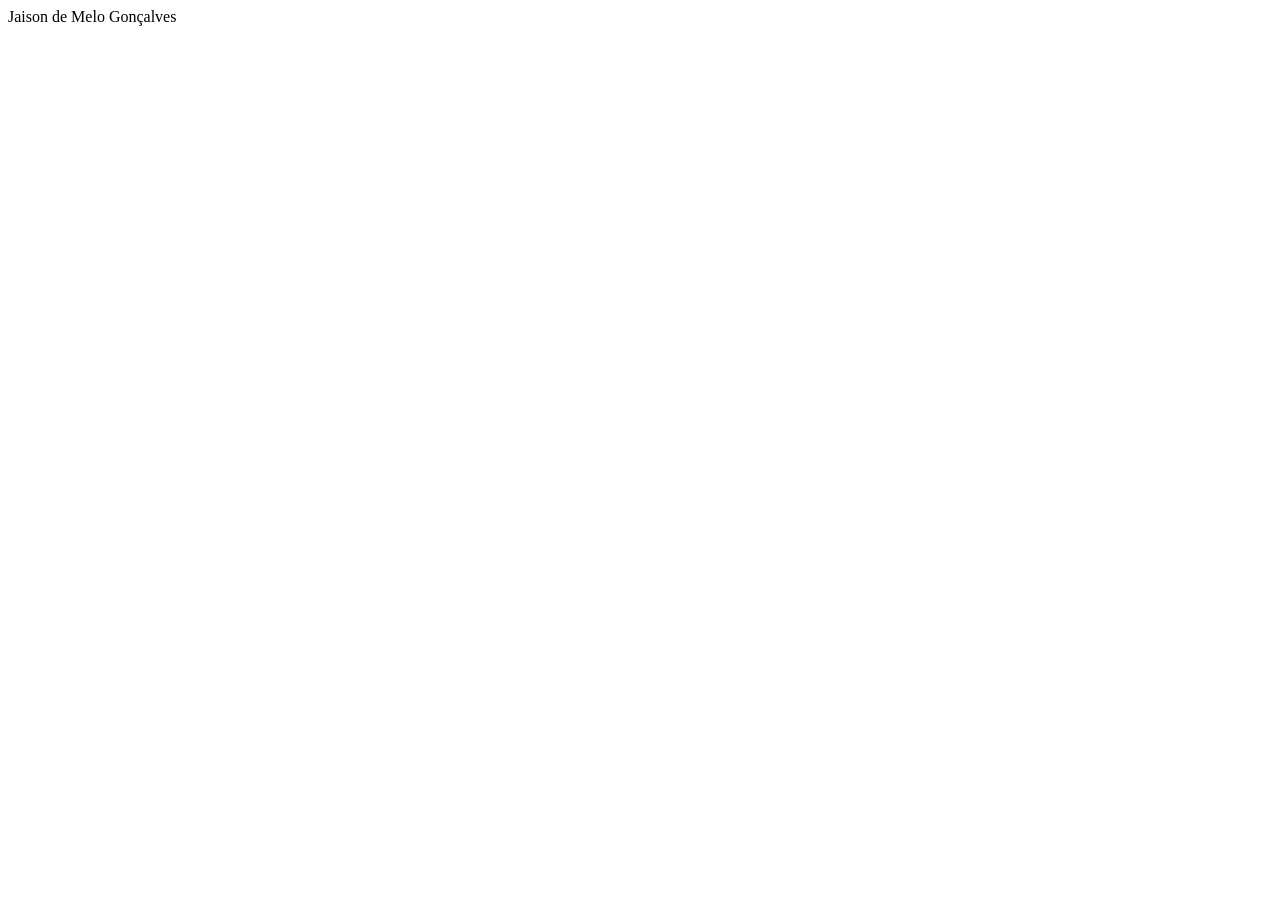
==== front/index.html @ 9f30e6d1 "estrutura" ====
<!DOCTYPE html>
<html lang="en">
<head>
    <meta charset="UTF-8">
    <meta http-equiv="X-UA-Compatible" content="IE=edge">
    <meta name="viewport" content="width=device-width, initial-scale=1.0">
    <title>Jaison de Melo</title>
</head>
<body>
    Jaison de Melo Gonçalves
</body>
</html>
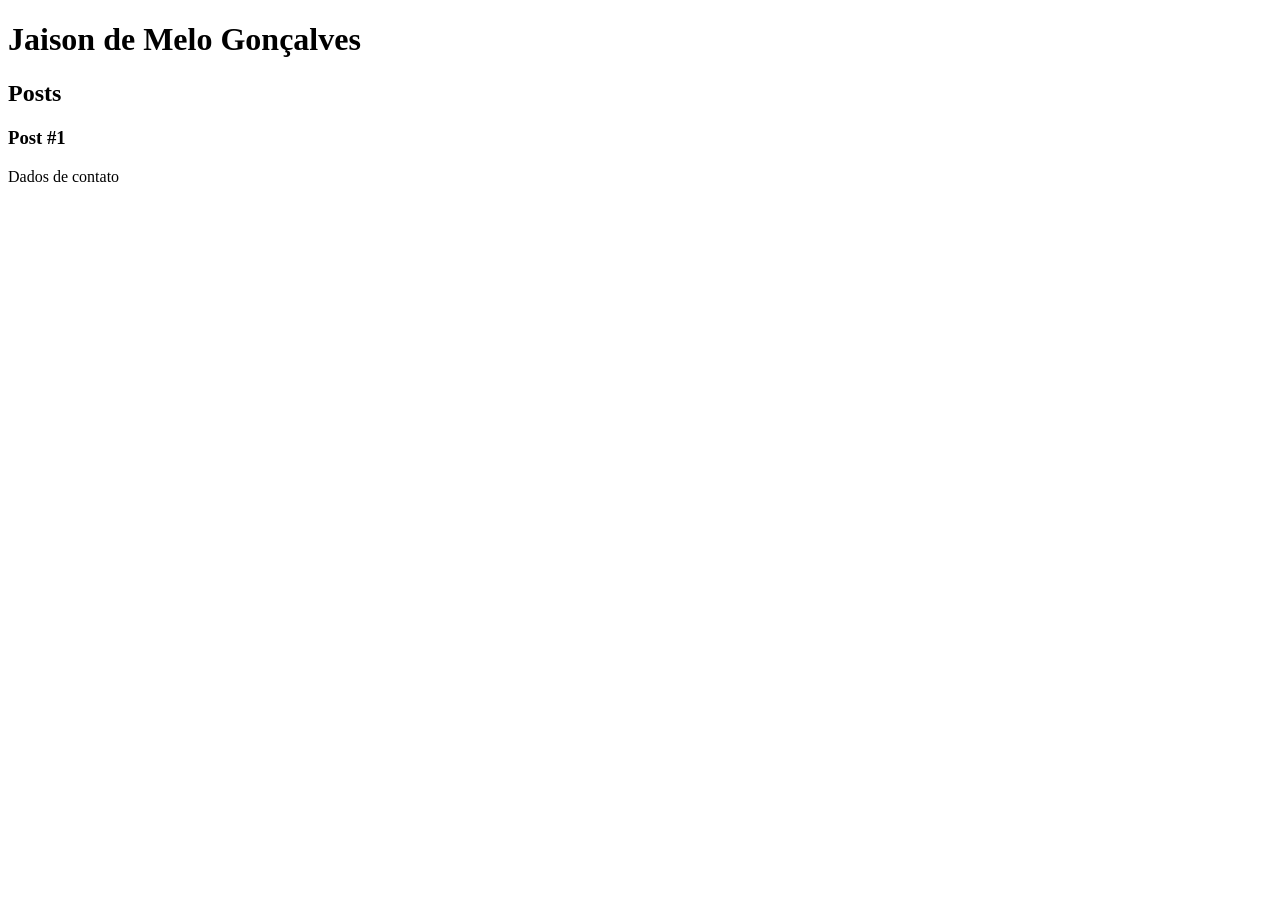
==== commit b30d0a74: "semântica parte 1" ====
--- a/front/index.html
+++ b/front/index.html
@@ -7,6 +7,27 @@
     <title>Jaison de Melo</title>
 </head>
 <body>
-    Jaison de Melo Gonçalves
+    <header>
+        <h1>
+            Jaison de Melo Gonçalves
+        </h1>
+    </header>
+    <section>
+        <header>
+            <h2>
+                Posts
+            </h2>
+        </header>
+        <article>
+            <header>
+                <h3>
+                    Post #1
+                </h3>
+            </header>
+        </article>
+    </section>
+    <footer>
+        Dados de contato
+    </footer>
 </body>
 </html>
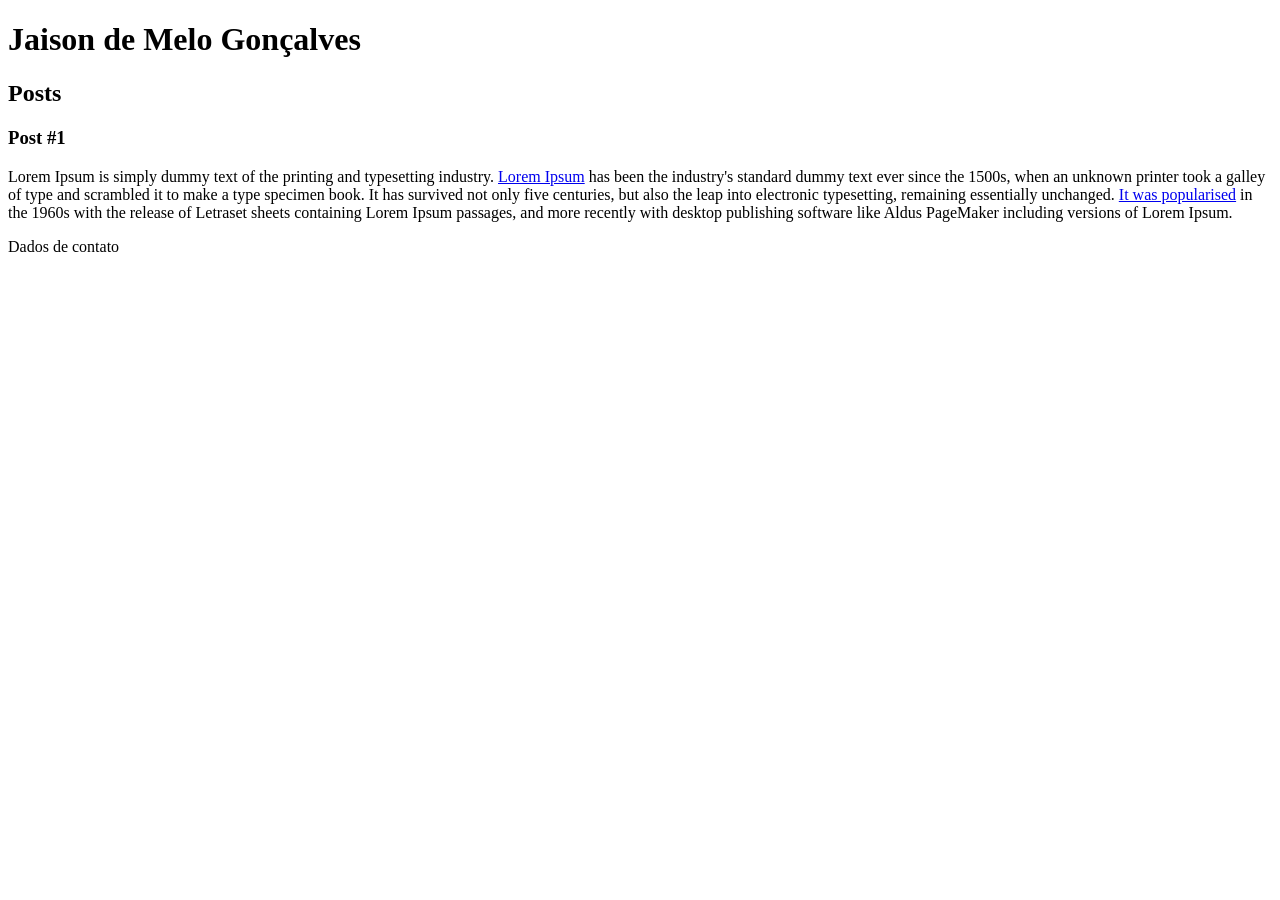
==== commit 1d2122e5: "tags para links" ====
--- a/front/index.html
+++ b/front/index.html
@@ -24,6 +24,20 @@
                     Post #1
                 </h3>
             </header>
+            <p>
+                Lorem Ipsum is simply dummy text of the printing and 
+                typesetting industry. 
+                <a href="https://www.linkedin.com/in/jaison-de-melo-gon%C3%A7alves-42095666/" target="_blank"> Lorem Ipsum</a> has been the industry's 
+                standard dummy text ever since the 1500s, when an unknown 
+                printer took a galley of type and scrambled it to make a 
+                type specimen book. It has survived not only five centuries,
+                 but also the leap into electronic typesetting, remaining 
+                 essentially unchanged. <a href="mailto:jaisonmelo@gmail.com" >It was popularised</a> in the 1960s 
+                 with the release of Letraset sheets containing 
+                 Lorem Ipsum passages, and more recently with desktop 
+                 publishing software like Aldus PageMaker including 
+                 versions of Lorem Ipsum.
+            </p>
         </article>
     </section>
     <footer>
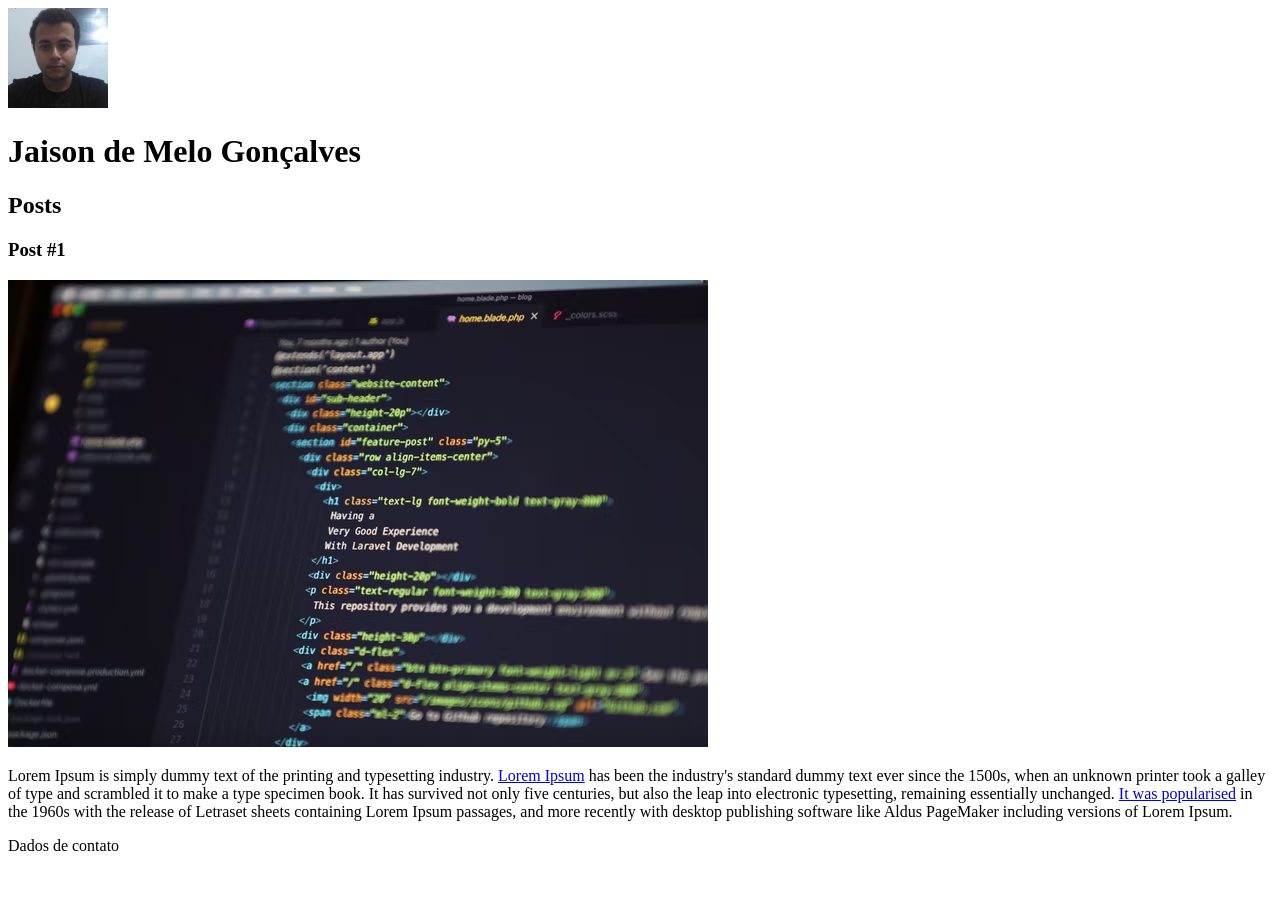
==== commit 57157930: "tag para img" ====
--- a/front/index.html
+++ b/front/index.html
@@ -8,6 +8,7 @@
 </head>
 <body>
     <header>
+        <img src="../media/1532538958961.jpg" style="width: 100px; heigth: 100px" alt="foto autor">
         <h1>
             Jaison de Melo Gonçalves
         </h1>
@@ -23,6 +24,7 @@
                 <h3>
                     Post #1
                 </h3>
+                <img src="../media/photo-1607706189992-eae578626c86.avif" alt="Editor de texto contendo código html">
             </header>
             <p>
                 Lorem Ipsum is simply dummy text of the printing and 
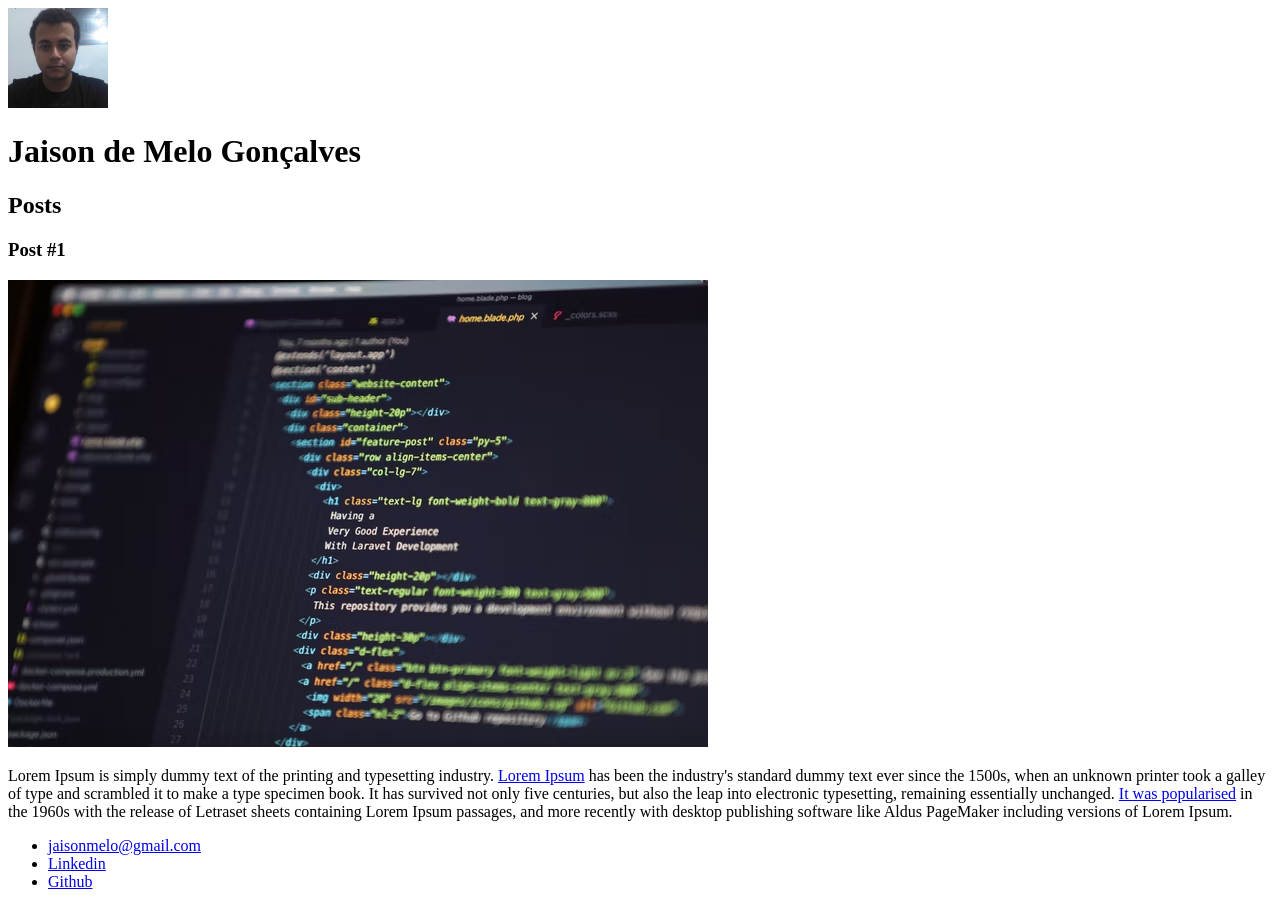
==== commit d8a502fc: "tags de listas" ====
--- a/front/index.html
+++ b/front/index.html
@@ -43,7 +43,23 @@
         </article>
     </section>
     <footer>
-        Dados de contato
+        <ul>
+            <li>
+                <a href="mailto:jaisonmelo@gmail.com">
+                    jaisonmelo@gmail.com 
+                </a>
+            </li>
+            <li>
+                <a href="https://www.linkedin.com/in/jaison-de-melo-gon%C3%A7alves-42095666/" target="_blank">
+                    Linkedin 
+                </a>
+            </li>
+            <li>
+                <a href="https://github.com/jaisonmelo" target="_blank">
+                   Github
+                </a>
+            </li>
+        </ul>
     </footer>
 </body>
 </html>
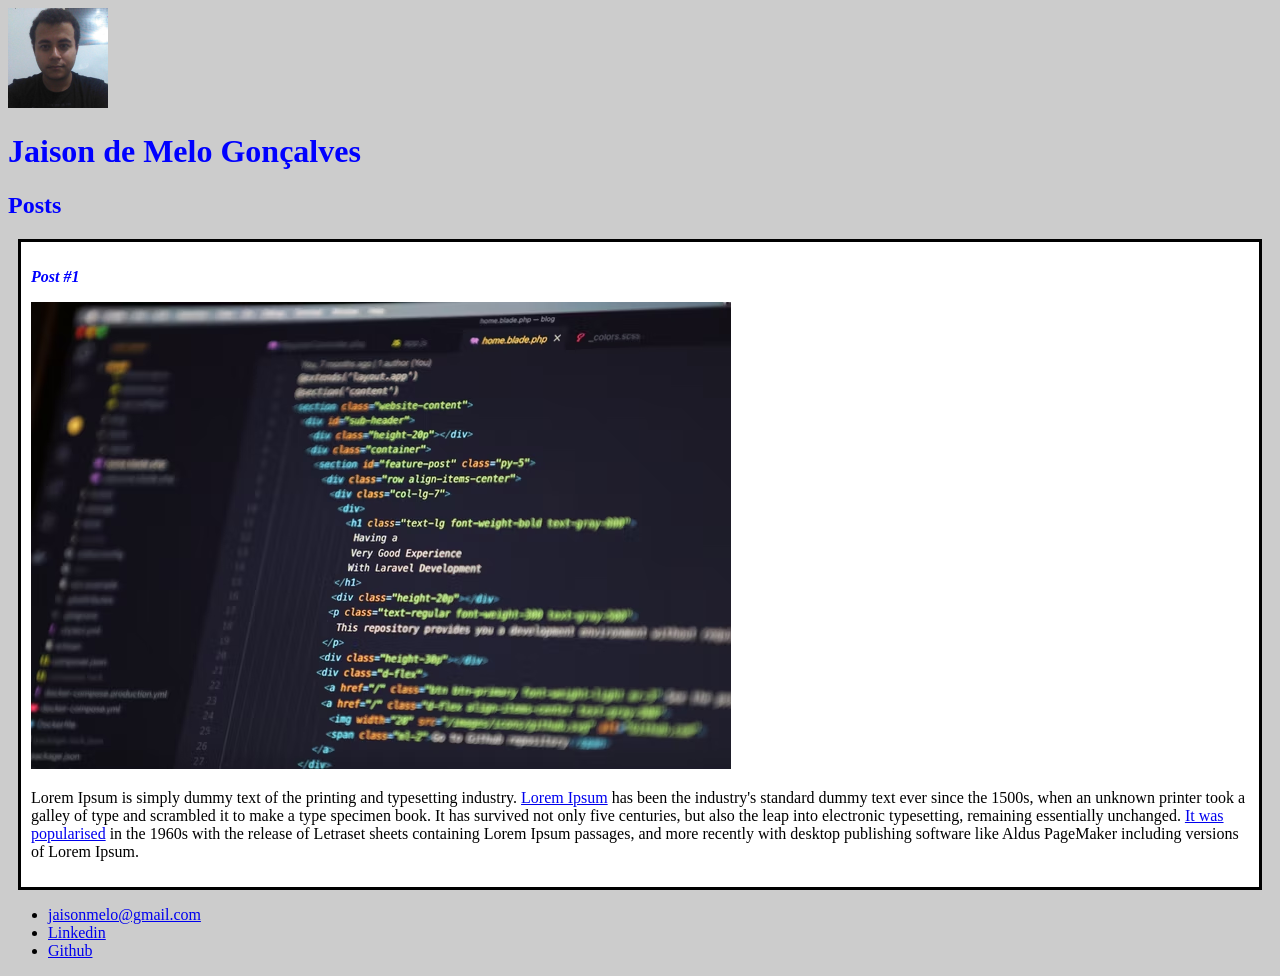
==== commit 6d3bf42b: "introdução ao css" ====
--- a/front/index.html
+++ b/front/index.html
@@ -5,23 +5,24 @@
     <meta http-equiv="X-UA-Compatible" content="IE=edge">
     <meta name="viewport" content="width=device-width, initial-scale=1.0">
     <title>Jaison de Melo</title>
+    <link rel="stylesheet" href="style.css">
 </head>
 <body>
     <header>
         <img src="../media/1532538958961.jpg" style="width: 100px; heigth: 100px" alt="foto autor">
-        <h1>
+        <h1 id="title">
             Jaison de Melo Gonçalves
         </h1>
     </header>
     <section>
         <header>
-            <h2>
+            <h2 class="subTitle">
                 Posts
             </h2>
         </header>
-        <article>
+        <article class="post">
             <header>
-                <h3>
+                <h3 class="postTitle">
                     Post #1
                 </h3>
                 <img src="../media/photo-1607706189992-eae578626c86.avif" alt="Editor de texto contendo código html">
--- a/front/style.css
+++ b/front/style.css
@@ -0,0 +1,19 @@
+body {
+background-color: #ccc;
+}
+
+#title, .subTitle, .postTitle {
+    color: blue;
+}
+
+.postTitle {
+    font-size: 16px;
+    font-style: italic;
+}
+
+.post {
+    background-color: #fff;
+    padding: 10px;
+    border: 3px solid #000;
+    margin: 10px;
+}
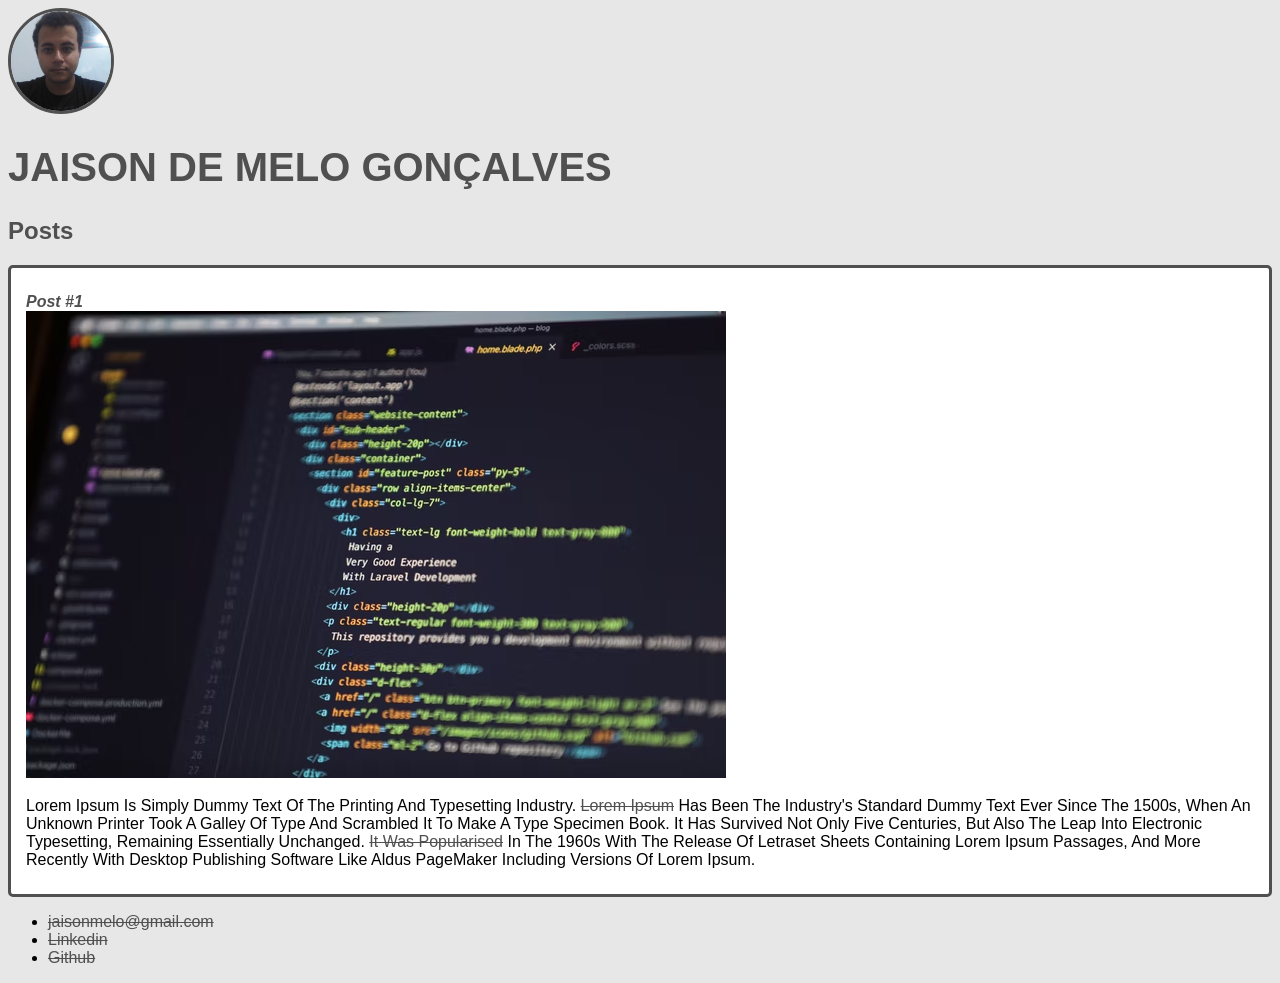
==== commit fd75c5a7: "estilo de elementos e texto" ====
--- a/front/index.html
+++ b/front/index.html
@@ -9,7 +9,7 @@
 </head>
 <body>
     <header>
-        <img src="../media/1532538958961.jpg" style="width: 100px; heigth: 100px" alt="foto autor">
+        <img src="../media/1532538958961.jpg" alt="foto autor" class="imgAutor">
         <h1 id="title">
             Jaison de Melo Gonçalves
         </h1>
@@ -25,9 +25,9 @@
                 <h3 class="postTitle">
                     Post #1
                 </h3>
-                <img src="../media/photo-1607706189992-eae578626c86.avif" alt="Editor de texto contendo código html">
+                <img src="../media/photo-1607706189992-eae578626c86.avif" alt="Editor de texto contendo código html" class="postImg">
             </header>
-            <p>
+            <p class="postContent">
                 Lorem Ipsum is simply dummy text of the printing and 
                 typesetting industry. 
                 <a href="https://www.linkedin.com/in/jaison-de-melo-gon%C3%A7alves-42095666/" target="_blank"> Lorem Ipsum</a> has been the industry's 
--- a/front/style.css
+++ b/front/style.css
@@ -1,19 +1,52 @@
 body {
-background-color: #ccc;
+background-color: #E7E7E7;
+font-family: Verdana, Geneva, Tahoma, sans-serif;
 }
 
 #title, .subTitle, .postTitle {
-    color: blue;
+    color: #505050;
+}
+
+#title {
+    font-size: 40px;
+    text-transform: uppercase;
+}
+
+a {
+    text-decoration: line-through;
+    color: #505050;
 }
 
 .postTitle {
     font-size: 16px;
     font-style: italic;
+    margin: 0;
+    margin-top: 10px;
 }
 
 .post {
     background-color: #fff;
-    padding: 10px;
-    border: 3px solid #000;
-    margin: 10px;
-}+    padding: 15px;
+    border: 3px solid #505050;
+    margin-bottom: 15px;
+    border-radius: 5px;
+}
+
+.postContent {
+    margin: 0px;
+    margin-bottom: 10px;
+    text-transform: capitalize;
+}
+
+.postImg {
+    margin-bottom: 15px;
+}
+
+.imgAutor {
+    border-radius: 50%;
+    width: 100px; 
+    height: 100px;
+    border: 3px solid #505050;
+
+}
+
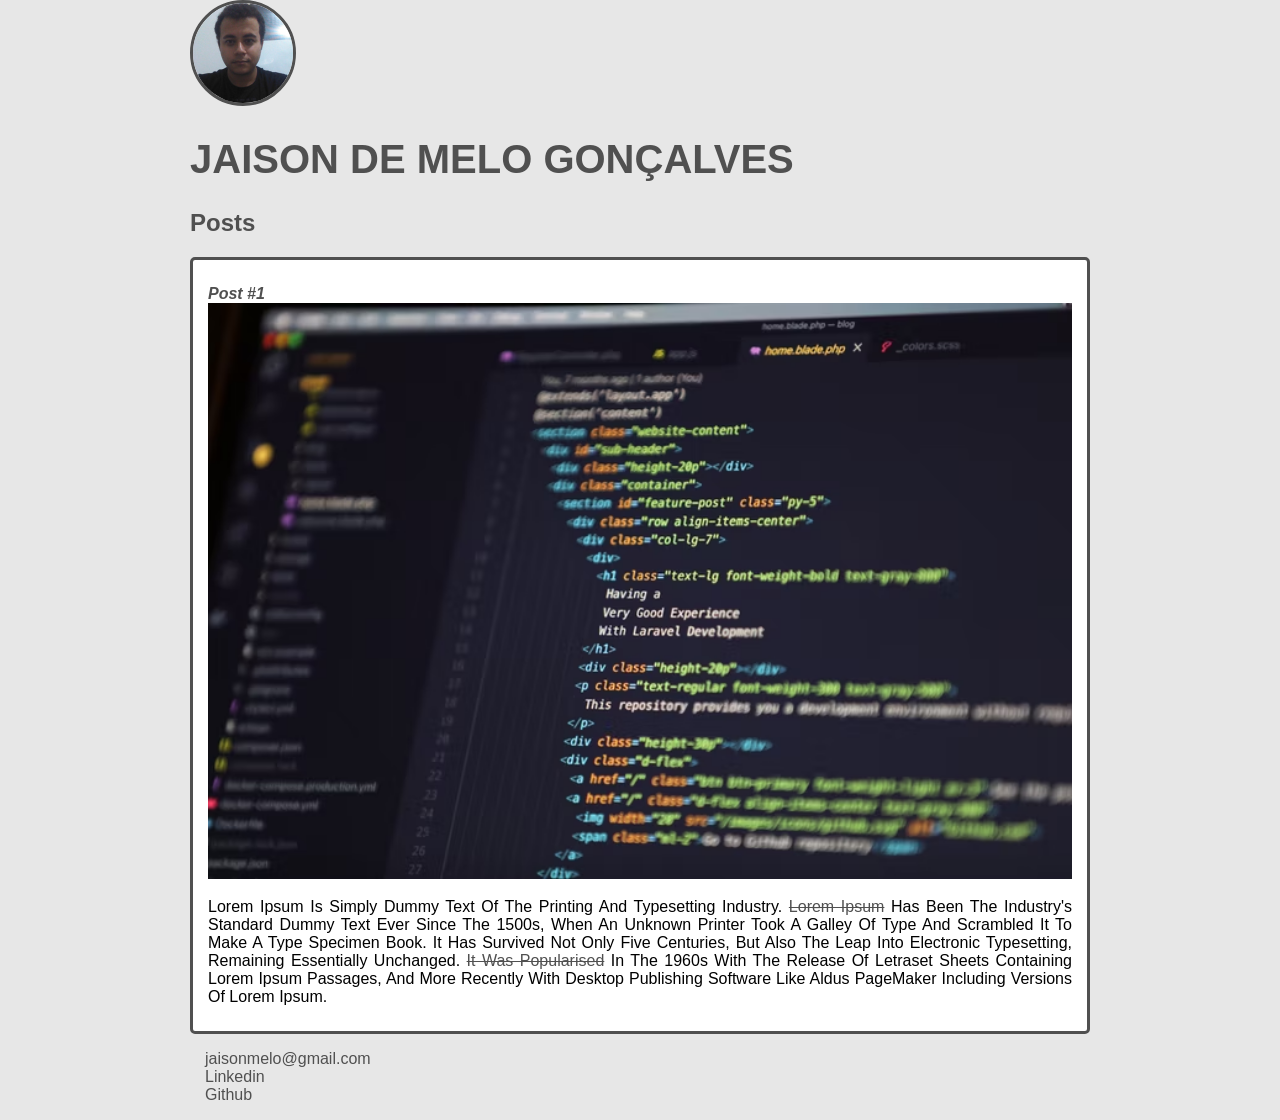
==== commit 85a3bd15: "conclusão do curso de introdução html e css" ====
--- a/front/index.html
+++ b/front/index.html
@@ -44,7 +44,7 @@
         </article>
     </section>
     <footer>
-        <ul>
+        <ul class="contextList">
             <li>
                 <a href="mailto:jaisonmelo@gmail.com">
                     jaisonmelo@gmail.com 
--- a/front/style.css
+++ b/front/style.css
@@ -1,6 +1,8 @@
 body {
 background-color: #E7E7E7;
 font-family: Verdana, Geneva, Tahoma, sans-serif;
+max-width: 900px;
+margin: auto;
 }
 
 #title, .subTitle, .postTitle {
@@ -36,10 +38,12 @@
     margin: 0px;
     margin-bottom: 10px;
     text-transform: capitalize;
+    text-align: justify;
 }
 
 .postImg {
     margin-bottom: 15px;
+    width: 100%;
 }
 
 .imgAutor {
@@ -50,3 +54,11 @@
 
 }
 
+.contextList {
+    list-style-type: none;
+    padding-left: 15px;
+}
+
+.contextList li a {
+    text-decoration: none;
+}
